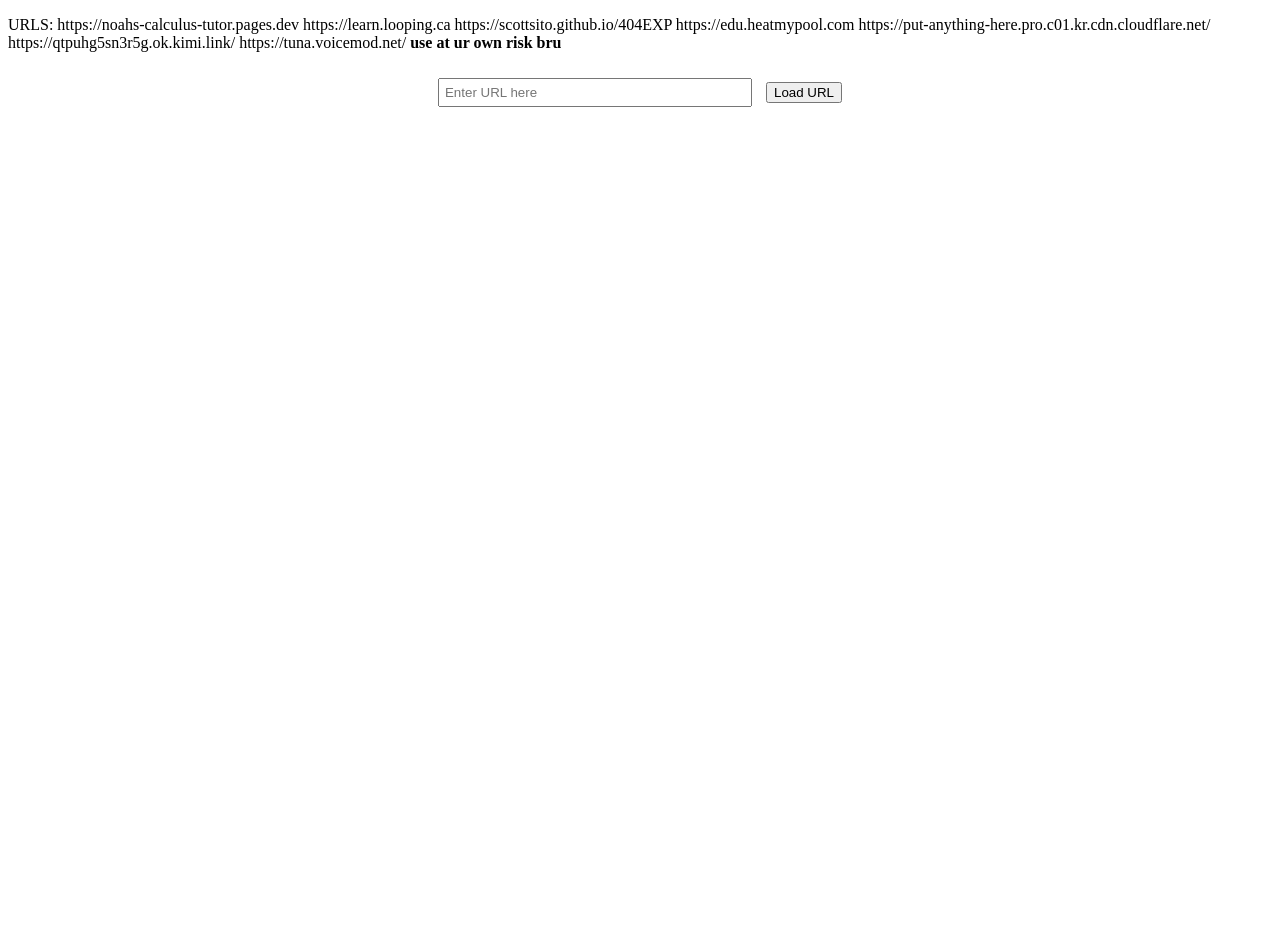
==== src/Trig/index.html @ 8fa3077b "upd and stuff" ====
<!DOCTYPE html>
<html>

<head>
    <meta charset="utf-8">
    <meta name="viewport" content="width=device-width,initial-scale=1">
    <title>Home</title>
    <link rel="stylesheet" href="../..//style.css">
    <link rel="icon"
        href="[data-uri]" />
    <style>
        .input-container {
            padding: 10px;
            text-align: center;
        }

        #urlInput {
            padding: 5px;
            width: 300px;
            margin-right: 10px;
        }

        iframe {
            width: 100%;
            height: 90vh;
            border: none;
        }
    </style>
</head>

<body>
    <p>URLS: https://noahs-calculus-tutor.pages.dev
        https://learn.looping.ca
        https://scottsito.github.io/404EXP
        https://edu.heatmypool.com
        https://put-anything-here.pro.c01.kr.cdn.cloudflare.net/
        https://qtpuhg5sn3r5g.ok.kimi.link/
        https://tuna.voicemod.net/
        <strong>use at ur own risk bru</strong>
    </p>
    <div class="input-container">
        <input type="text" id="urlInput" placeholder="Enter URL here">
        <button onclick="updateIframe()">Load URL</button>
    </div>
    <iframe id="myIframe" frameborder="0"></iframe>

    <script>
        function updateIframe() {
            const input = document.getElementById('urlInput');
            const iframe = document.getElementById('myIframe');
            if (input.value) {
                iframe.src = input.value;
            }
        }
    </script>
</body>

</html>
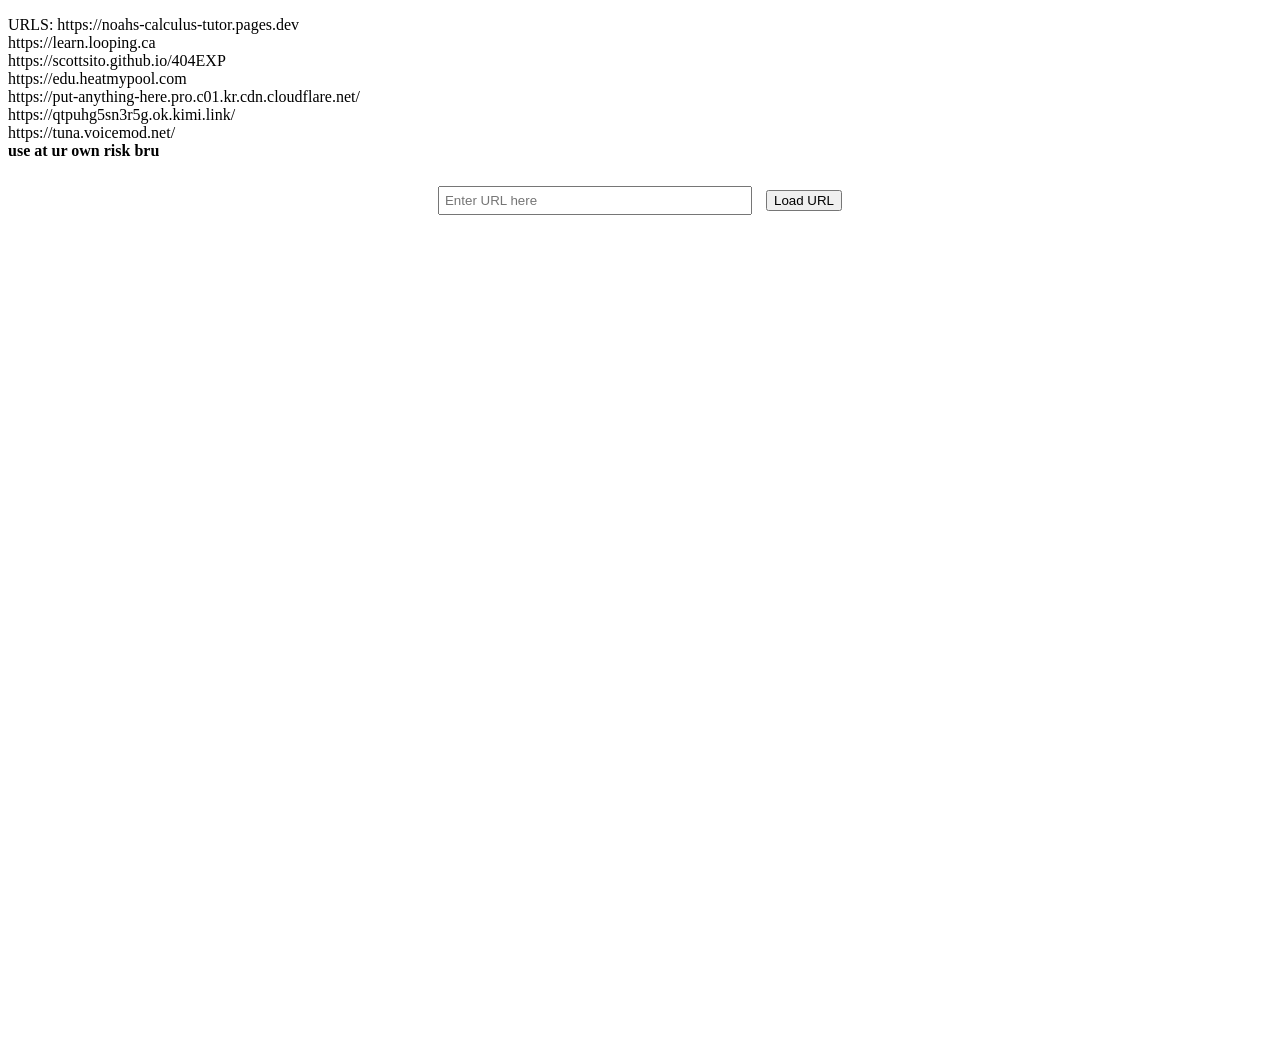
==== commit 2045b2ec: "Update index.html" ====
--- a/src/Trig/index.html
+++ b/src/Trig/index.html
@@ -29,13 +29,13 @@
 </head>
 
 <body>
-    <p>URLS: https://noahs-calculus-tutor.pages.dev
-        https://learn.looping.ca
-        https://scottsito.github.io/404EXP
-        https://edu.heatmypool.com
-        https://put-anything-here.pro.c01.kr.cdn.cloudflare.net/
-        https://qtpuhg5sn3r5g.ok.kimi.link/
-        https://tuna.voicemod.net/
+    <p>URLS: https://noahs-calculus-tutor.pages.dev<br>
+        https://learn.looping.ca<br>
+        https://scottsito.github.io/404EXP<br>
+        https://edu.heatmypool.com<br>
+        https://put-anything-here.pro.c01.kr.cdn.cloudflare.net/<br>
+        https://qtpuhg5sn3r5g.ok.kimi.link/<br>
+        https://tuna.voicemod.net/<br>
         <strong>use at ur own risk bru</strong>
     </p>
     <div class="input-container">
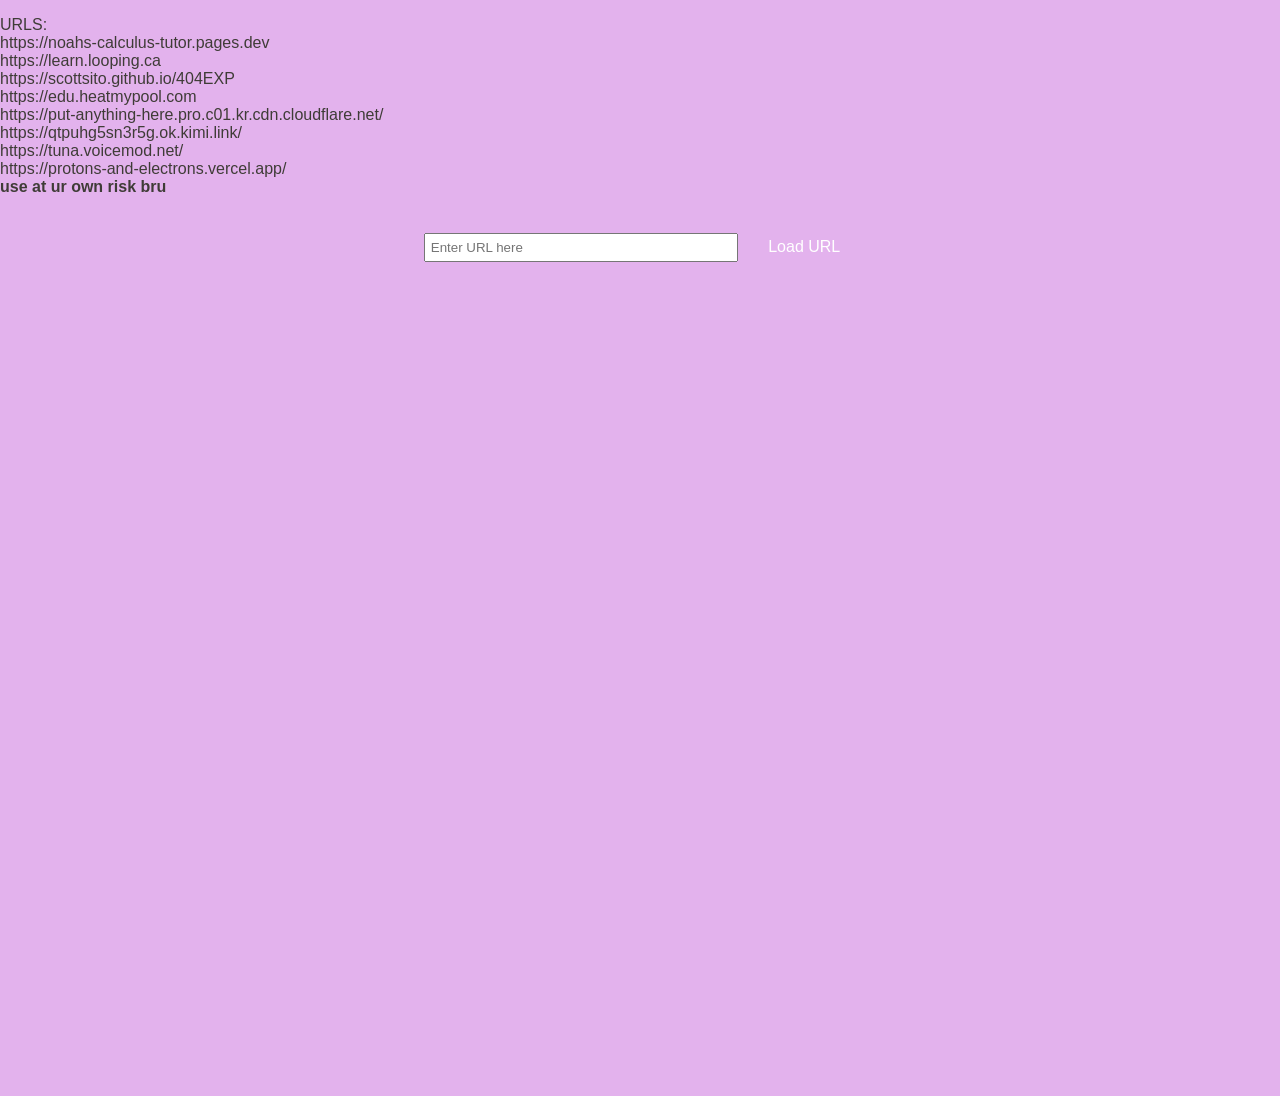
==== commit fb327109: "Yuker" ====
--- a/src/Trig/index.html
+++ b/src/Trig/index.html
@@ -29,13 +29,15 @@
 </head>
 
 <body>
-    <p>URLS: https://noahs-calculus-tutor.pages.dev<br>
+    <p>URLS:<br>
+        https://noahs-calculus-tutor.pages.dev<br>
         https://learn.looping.ca<br>
         https://scottsito.github.io/404EXP<br>
         https://edu.heatmypool.com<br>
         https://put-anything-here.pro.c01.kr.cdn.cloudflare.net/<br>
         https://qtpuhg5sn3r5g.ok.kimi.link/<br>
         https://tuna.voicemod.net/<br>
+        https://protons-and-electrons.vercel.app/<br>
         <strong>use at ur own risk bru</strong>
     </p>
     <div class="input-container">
--- a/style.css
+++ b/style.css
@@ -0,0 +1,321 @@
+
+:root {
+  --bg-dark: #e3b2ed;
+  --text-dark: #3f3c37;
+  --accent: #ffaedc;
+}
+button {
+  background-color:  #e3b2ed;
+  color: white;
+  padding: 16px;
+  font-size: 16px;
+  border: none;
+}
+body {
+  margin: 0;
+  font-family: 'Segoe UI', sans-serif;
+  background-color: var(--bg-dark);
+  color: var(--text-dark);
+  scroll-behavior: smooth;
+  transition: background-color 0.4s, color 0.4s;
+  position: relative;
+  overflow-x: hidden;
+}
+
+
+.about a {
+ display: block;
+  background: #c891c9;
+  border: 1px solid #f4b5f9;
+  border-radius: 10px;
+  padding: 15px;
+  margin-bottom: 15px;
+  text-decoration: none;
+  color: var(--text-dark)
+}
+
+header {
+  position: relative; /* allow absolutely positioned controls inside */
+  text-align: center;
+  padding: 40px 20px;
+  background-color: #c891c9;
+  border: none;
+  border-radius: 0;
+}
+
+/* Logo in the left of the header */
+#navbar {
+  position: absolute;
+  left: 12px;
+  top: 50%;
+  transform: translateY(-50%);
+  z-index: 3;
+  display: flex;
+  align-items: center;
+}
+
+.logo { 
+  width: 410px; 
+  height: 57px; 
+  object-fit: contain; 
+  border-radius: 0; 
+  border: none; 
+  background: transparent; 
+  display: block; 
+}
+
+/* Centered header title */
+.header-title {
+  position: relative;
+  z-index: 2;
+  font-size: 34px;
+  font-weight: 700;
+  color: #f7a2ff;
+  margin: 0 auto;
+  line-height: 1;
+  padding-top: 8px;
+  text-shadow: 0 2px 6px rgba(224, 82, 224, 0.253);
+  letter-spacing: 1px;
+  font-family: 'Segoe UI', 'Helvetica Neue', Arial, sans-serif;
+  background: linear-gradient(90deg, rgba(244, 201, 255, 0.95), rgba(255, 144, 218, 0.7));
+  background-clip: text;
+  -webkit-background-clip: text;
+  -webkit-text-fill-color: transparent;
+}
+
+nav a {
+  margin: 0 15px;
+  color: var(--accent);
+  text-decoration: none;
+  font-weight: bold;
+}
+
+.project-list a {
+  display: block;
+  background: #c891c9;
+  border: 1px solid #f4b5f9;
+  border-radius: 10px;
+  padding: 15px;
+  margin-bottom: 15px;
+  text-decoration: none;
+  color: var(--text-dark);
+}
+
+footer {
+  text-align: center;
+  padding: 20px;
+  background-color: #c891c9;
+  color: var(--accent);
+}
+
+#bg-canvas {
+  position: fixed;
+  top: 0;
+  left: 0;
+  width: 100%;
+  height: 100%;
+  z-index: -1;
+  background: #e5abe6;
+  pointer-events: none;
+}
+
+@keyframes animateBackground {
+  0% { background-position: 0% 50%; }
+  50% { background-position: 100% 50%; }
+  100% { background-position: 0% 50%; }
+}
+
+html {
+  scroll-behavior: smooth;
+}
+
+.fade-in {
+  opacity: 0;
+  transform: translateY(20px);
+  animation: fadeInUp 0.8s ease forwards;
+}
+
+@keyframes fadeInUp {
+  to {
+    opacity: 1;
+    transform: translateY(0);
+  }
+}
+/* Dropdown Button */
+.dropbtn {
+  background-color: #e3b2ed;
+  color: white;
+  padding: 16px;
+  font-size: 16px;
+  border: none;
+}
+
+/* The container <div> - needed to position the dropdown content */
+.dropdown {
+  position: relative;
+  display: inline-block;
+}
+
+/* Dropdown Content (Hidden by Default) */
+.dropdown-content {
+  display: none;
+  position: absolute;
+  background-color: #f1f1f1;
+  min-width: 160px;
+  box-shadow: 0px 8px 16px 0px rgba(0,0,0,0.2);
+  z-index: 1;
+}
+
+/* Links inside the dropdown */
+.dropdown-content a {
+  color: black;
+  padding: 12px 16px;
+  text-decoration: none;
+  display: block;
+}
+
+/* Change color of dropdown links on hover */
+.dropdown-content a:hover {background-color: #ddd;}
+
+/* Show the dropdown menu on hover */
+.dropdown:hover .dropdown-content {display: block;}
+
+/* Change the background color of the dropdown button when the dropdown content is shown */
+.dropdown:hover .dropbtn {background-color: #d0a1da;}
+
+/* Header control buttons: change color on hover like the dropdown button */
+.header-controls .dropbtn:hover,
+.header-controls button:hover {
+  background-color: #d0a1da;
+  transition: background-color 0.15s ease;
+  cursor: pointer;
+}
+
+/* Header controls container - places buttons and dropdown at top-right of header */
+.header-controls {
+  position: absolute;
+  top: 10px;
+  right: 12px;
+  display: flex;
+  gap: 10px;
+  align-items: center;
+  z-index: 2;
+}
+
+/* Make header controls smaller and fit nicely */
+.header-controls .dropbtn,
+.header-controls button {
+  padding: 14px 22px;
+  font-size: 18px;
+  border-radius: 8px;
+}
+
+/* Responsive: stack controls under header on narrow screens */
+@media (max-width: 600px) {
+  .header-controls {
+    position: static;
+    justify-content: center;
+    margin-top: 12px;
+    flex-wrap: wrap;
+  }
+  header { padding-top: 20px; }
+  /* shrink logo and title on small screens */
+  .logo { width: 240px; height: 34px; }
+  .header-title { font-size: 20px; }
+  /* slightly smaller buttons for mobile so they fit */
+  .header-controls .dropbtn,
+  .header-controls button {
+    padding: 10px 14px;
+    font-size: 15px;
+  }
+  /* Responsive grid: 1 column on small screens */
+  .games-grid,
+  .games-grid.small-grid { grid-template-columns: 1fr; }
+}
+ iframe {
+      margin: 0;
+      border: none;
+      width: 100%;
+      height: 100%;
+      margin-top: auto;
+    }
+    /* Main container */
+.main-content {
+  max-width: 1100px;
+  margin: 28px auto;
+  padding: 0 18px 48px;
+  color: var(--text-dark);
+}
+
+/* Hero */
+.hero {
+  background: linear-gradient(90deg, rgba(255,255,255,0.06), rgba(255,255,255,0.02));
+  padding: 36px 20px;
+  border-radius: 6px;
+  margin-bottom: 22px;
+  text-align: center;
+}
+.hero h1 {
+  margin: 0 0 6px;
+  font-size: 36px;
+  color: #fff;
+  text-shadow: 0 2px 6px rgba(0,0,0,0.2);
+}
+.hero .lead {
+  margin: 0 0 16px;
+  color: rgba(255,255,255,0.9);
+}
+.hero-cta .btn-primary,
+.hero-cta .btn-secondary {
+  display: inline-block;
+  margin: 6px 8px;
+  padding: 12px 18px;
+  border-radius: 8px;
+  text-decoration: none;
+  color: #fff;
+  background: #d16bcf;
+}
+.hero-cta .btn-secondary {
+  background: #e3b2ed;
+  color: #222;
+}
+
+/* Games grid */
+.games-section h2 {
+  margin: 8px 0 14px;
+  color: #fff;
+}
+.games-grid {
+  display: grid;
+  gap: 16px;
+  grid-template-columns: repeat(3, 1fr); /* desktop: 3 columns */
+}
+.games-grid.small-grid {
+  grid-template-columns: repeat(3, 1fr);
+}
+.game-card {
+  display: block;
+  background: rgba(255,255,255,0.04);
+  border-radius: 8px;
+  overflow: hidden;
+  text-decoration: none;
+  color: var(--text-dark);
+  transition: transform 0.12s ease, box-shadow 0.12s ease;
+  box-shadow: 0 2px 6px rgba(0,0,0,0.08);
+}
+.game-card:hover {
+  transform: translateY(-4px);
+  box-shadow: 0 8px 18px rgba(0,0,0,0.18);
+}
+.game-card img {
+  width: 100%;
+  height: 120px;
+  object-fit: cover;
+  display: block;
+}
+.game-card-body {
+  padding: 10px 12px;
+  background: linear-gradient(180deg, rgba(0,0,0,0.02), transparent);
+}
+.game-card-body strong { display:block; color:#fff; margin-bottom:4px; }
+.game-card-body small { color: rgba(255,255,255,0.8); }
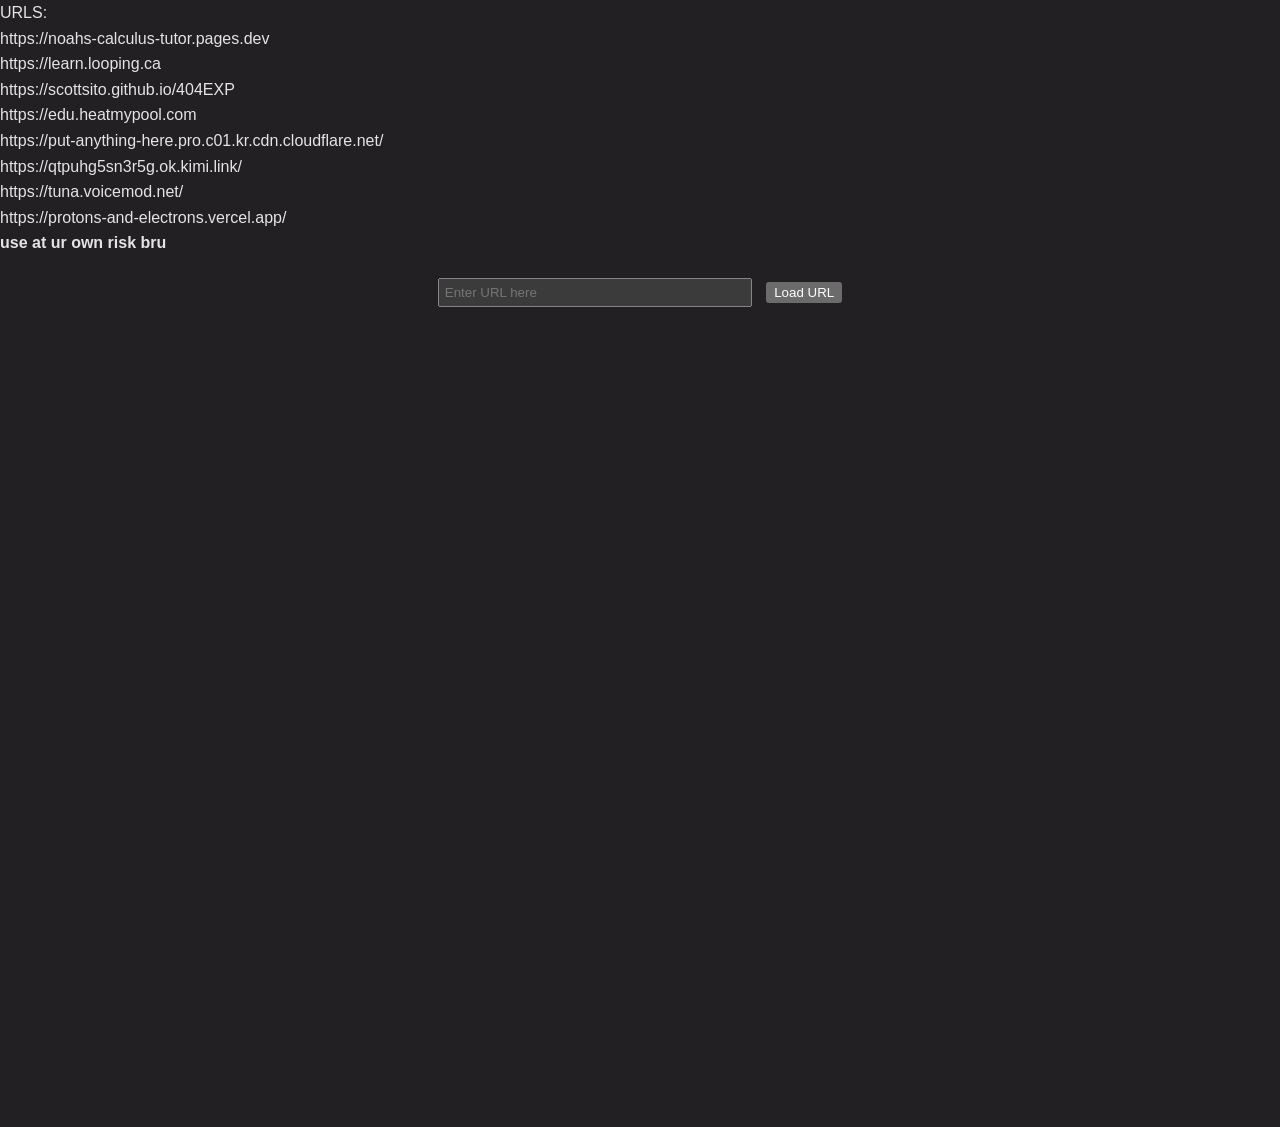
==== commit 9bae5416: "Meow" ====
--- a/src/Trig/index.html
+++ b/src/Trig/index.html
@@ -1,11 +1,12 @@
 <!DOCTYPE html>
-<html>
+<html lang="en">
 
 <head>
     <meta charset="utf-8">
     <meta name="viewport" content="width=device-width,initial-scale=1">
     <title>Home</title>
-    <link rel="stylesheet" href="../..//style.css">
+    <meta name="color-scheme" content="dark">
+    <link rel="stylesheet" href="../../style.css">
     <link rel="icon"
         href="[data-uri]" />
     <style>
--- a/style.css
+++ b/style.css
@@ -1,16 +1,18 @@
 
+/* Ported theme from oak-and-fire.github.io */
 :root {
-  --bg-dark: #e3b2ed;
-  --text-dark: #3f3c37;
-  --accent: #ffaedc;
-}
-button {
-  background-color:  #e3b2ed;
-  color: white;
-  padding: 16px;
-  font-size: 16px;
-  border: none;
-}
+  --bg-dark: #232024;
+  --text-dark: #ffffff;
+  --accent: #0e0d0d;
+  --panel: rgba(24, 22, 24, 0.78);
+  --panel-2: rgba(46, 43, 46, 0.72);
+  --border: rgba(255, 255, 255, 0.10);
+  --border-2: rgba(255, 255, 255, 0.16);
+  --shadow: 0 18px 60px rgba(0, 0, 0, 0.45);
+  --radius: 14px;
+  --maxw: 980px;
+}
+
 body {
   margin: 0;
   font-family: 'Segoe UI', sans-serif;
@@ -20,48 +22,55 @@
   transition: background-color 0.4s, color 0.4s;
   position: relative;
   overflow-x: hidden;
+  line-height: 1.6;
+}
+
+/* Better base typography */
+h1, h2, h3 {
+  line-height: 1.2;
+  letter-spacing: -0.02em;
+}
+
+p {
+  color: rgba(255, 255, 255, 0.88);
+  margin: 0 0 12px;
+}
+
+ul {
+  margin: 10px 0 18px;
+  padding-left: 20px;
+}
+
+hr {
+  border: 0;
+  height: 1px;
+  background: linear-gradient(90deg, transparent, rgba(255,255,255,0.14), transparent);
+  margin: 22px 0;
 }
 
 
 .about a {
- display: block;
-  background: #c891c9;
-  border: 1px solid #f4b5f9;
+  display: block;
+  background: #0a090a;
+  border: 1px solid #1d1b1d;
   border-radius: 10px;
   padding: 15px;
   margin-bottom: 15px;
   text-decoration: none;
-  color: var(--text-dark)
+  color: var(--text-dark);
 }
 
 header {
   position: relative; /* allow absolutely positioned controls inside */
   text-align: center;
-  padding: 40px 20px;
-  background-color: #c891c9;
-  border: none;
-  border-radius: 0;
-}
-
-/* Logo in the left of the header */
-#navbar {
-  position: absolute;
-  left: 12px;
-  top: 50%;
-  transform: translateY(-50%);
-  z-index: 3;
-  display: flex;
-  align-items: center;
-}
-
-.logo { 
-  width: 410px; 
-  height: 57px; 
-  object-fit: contain; 
-  border-radius: 0; 
-  border: none; 
-  background: transparent; 
-  display: block; 
+  padding: 44px 18px 22px;
+  margin: 18px auto 18px;
+  max-width: var(--maxw);
+  background: linear-gradient(180deg, rgba(24, 22, 24, 0.88), rgba(24, 22, 24, 0.58));
+  border: 1px solid var(--border);
+  border-radius: calc(var(--radius) + 6px);
+  box-shadow: var(--shadow);
+  color: var(--text-dark);
 }
 
 /* Centered header title */
@@ -70,24 +79,79 @@
   z-index: 2;
   font-size: 34px;
   font-weight: 700;
-  color: #f7a2ff;
+  color: var(--text-dark);
   margin: 0 auto;
   line-height: 1;
   padding-top: 8px;
-  text-shadow: 0 2px 6px rgba(224, 82, 224, 0.253);
-  letter-spacing: 1px;
+  text-shadow: 0 2px 10px rgba(0,0,0,0.35);
+  letter-spacing: -0.02em;
   font-family: 'Segoe UI', 'Helvetica Neue', Arial, sans-serif;
-  background: linear-gradient(90deg, rgba(244, 201, 255, 0.95), rgba(255, 144, 218, 0.7));
-  background-clip: text;
-  -webkit-background-clip: text;
-  -webkit-text-fill-color: transparent;
 }
 
 nav a {
-  margin: 0 15px;
-  color: var(--accent);
+  display: inline-block;
+  margin: 10px 8px 0;
+  padding: 10px 12px;
   text-decoration: none;
   font-weight: bold;
+  color: var(--text-dark);
+  border: 1px solid transparent;
+  border-radius: 999px;
+  background: rgba(255, 255, 255, 0.06);
+  transition: transform 0.15s ease, background 0.15s ease, border-color 0.15s ease;
+}
+
+nav a:hover {
+  transform: translateY(-1px);
+  background: rgba(255, 255, 255, 0.10);
+  border-color: var(--border-2);
+}
+
+nav a:focus-visible {
+  outline: 2px solid rgba(20, 216, 204, 0.75);
+  outline-offset: 2px;
+}
+
+/* Buttons (usable anywhere, not only hero) */
+.btn-primary,
+.btn-secondary,
+button.btn-primary,
+button.btn-secondary {
+  display: inline-flex;
+  align-items: center;
+  justify-content: center;
+  gap: 8px;
+  padding: 12px 18px;
+  border-radius: 999px;
+  border: 1px solid var(--border);
+  background: rgba(255, 255, 255, 0.10);
+  color: var(--text-dark);
+  font: inherit;
+  cursor: pointer;
+  text-decoration: none;
+  transition: transform 0.15s ease, background 0.15s ease, border-color 0.15s ease;
+}
+
+.btn-secondary,
+button.btn-secondary {
+  background: rgba(255, 255, 255, 0.06);
+}
+
+.btn-primary:hover,
+.btn-secondary:hover,
+button.btn-primary:hover,
+button.btn-secondary:hover {
+  transform: translateY(-1px);
+  background: rgba(255, 255, 255, 0.14);
+  border-color: var(--border-2);
+}
+
+.btn-primary:focus-visible,
+.btn-secondary:focus-visible,
+button.btn-primary:focus-visible,
+button.btn-secondary:focus-visible {
+  outline: 2px solid rgba(20, 216, 204, 0.75);
+  outline-offset: 2px;
 }
 
 .project-list a {
@@ -104,8 +168,9 @@
 footer {
   text-align: center;
   padding: 20px;
-  background-color: #c891c9;
-  color: var(--accent);
+  background-color: #1b1a1b;
+  color: var(--text-dark);
+  border-top: 1px solid var(--border);
 }
 
 #bg-canvas {
@@ -115,7 +180,11 @@
   width: 100%;
   height: 100%;
   z-index: -1;
-  background: #e5abe6;
+  background:
+    radial-gradient(900px 500px at 10% 10%, rgba(20, 216, 204, 0.10), transparent 55%),
+    radial-gradient(900px 500px at 90% 30%, rgba(193, 130, 17, 0.08), transparent 55%),
+    radial-gradient(1000px 700px at 50% 90%, rgba(255, 255, 255, 0.04), transparent 60%),
+    #0b0a0c;
   pointer-events: none;
 }
 
@@ -127,6 +196,26 @@
 
 html {
   scroll-behavior: smooth;
+}
+
+/* Card-like sections (oak-and-fire baseline) */
+section {
+  background: var(--panel);
+  border: 1px solid var(--border);
+  border-radius: var(--radius);
+  padding: 22px 22px;
+  margin: 16px 0;
+  box-shadow: 0 14px 34px rgba(0, 0, 0, 0.28);
+}
+
+/* Respect users/devices that prefer less motion/effects */
+@media (prefers-reduced-motion: reduce) {
+  * {
+    animation-duration: 0.01ms !important;
+    animation-iteration-count: 1 !important;
+    transition-duration: 0.01ms !important;
+    scroll-behavior: auto !important;
+  }
 }
 
 .fade-in {
@@ -141,109 +230,27 @@
     transform: translateY(0);
   }
 }
-/* Dropdown Button */
-.dropbtn {
-  background-color: #e3b2ed;
-  color: white;
-  padding: 16px;
-  font-size: 16px;
-  border: none;
-}
-
-/* The container <div> - needed to position the dropdown content */
-.dropdown {
-  position: relative;
-  display: inline-block;
-}
-
-/* Dropdown Content (Hidden by Default) */
-.dropdown-content {
-  display: none;
-  position: absolute;
-  background-color: #f1f1f1;
-  min-width: 160px;
-  box-shadow: 0px 8px 16px 0px rgba(0,0,0,0.2);
-  z-index: 1;
-}
-
-/* Links inside the dropdown */
-.dropdown-content a {
-  color: black;
-  padding: 12px 16px;
-  text-decoration: none;
-  display: block;
-}
-
-/* Change color of dropdown links on hover */
-.dropdown-content a:hover {background-color: #ddd;}
-
-/* Show the dropdown menu on hover */
-.dropdown:hover .dropdown-content {display: block;}
-
-/* Change the background color of the dropdown button when the dropdown content is shown */
-.dropdown:hover .dropbtn {background-color: #d0a1da;}
-
-/* Header control buttons: change color on hover like the dropdown button */
-.header-controls .dropbtn:hover,
-.header-controls button:hover {
-  background-color: #d0a1da;
-  transition: background-color 0.15s ease;
-  cursor: pointer;
-}
-
-/* Header controls container - places buttons and dropdown at top-right of header */
-.header-controls {
-  position: absolute;
-  top: 10px;
-  right: 12px;
-  display: flex;
-  gap: 10px;
-  align-items: center;
-  z-index: 2;
-}
-
-/* Make header controls smaller and fit nicely */
-.header-controls .dropbtn,
-.header-controls button {
-  padding: 14px 22px;
-  font-size: 18px;
-  border-radius: 8px;
-}
-
-/* Responsive: stack controls under header on narrow screens */
+/* Responsive */
 @media (max-width: 600px) {
-  .header-controls {
-    position: static;
-    justify-content: center;
-    margin-top: 12px;
-    flex-wrap: wrap;
-  }
-  header { padding-top: 20px; }
-  /* shrink logo and title on small screens */
-  .logo { width: 240px; height: 34px; }
+  header { padding-top: 28px; }
   .header-title { font-size: 20px; }
-  /* slightly smaller buttons for mobile so they fit */
-  .header-controls .dropbtn,
-  .header-controls button {
-    padding: 10px 14px;
-    font-size: 15px;
-  }
   /* Responsive grid: 1 column on small screens */
   .games-grid,
   .games-grid.small-grid { grid-template-columns: 1fr; }
 }
- iframe {
-      margin: 0;
-      border: none;
-      width: 100%;
-      height: 100%;
-      margin-top: auto;
-    }
-    /* Main container */
+iframe {
+  display: block;
+  margin: 0;
+  border: none;
+  width: 100%;
+  height: 90vh;
+}
+
+/* Main container */
 .main-content {
-  max-width: 1100px;
-  margin: 28px auto;
-  padding: 0 18px 48px;
+  max-width: var(--maxw);
+  margin: 0 auto;
+  padding: 18px 16px 60px;
   color: var(--text-dark);
 }
 
@@ -251,8 +258,8 @@
 .hero {
   background: linear-gradient(90deg, rgba(255,255,255,0.06), rgba(255,255,255,0.02));
   padding: 36px 20px;
-  border-radius: 6px;
-  margin-bottom: 22px;
+  border-radius: var(--radius);
+  margin-bottom: 16px;
   text-align: center;
 }
 .hero h1 {
@@ -267,23 +274,17 @@
 }
 .hero-cta .btn-primary,
 .hero-cta .btn-secondary {
-  display: inline-block;
   margin: 6px 8px;
-  padding: 12px 18px;
-  border-radius: 8px;
-  text-decoration: none;
-  color: #fff;
-  background: #d16bcf;
+  display: inline-flex;
 }
 .hero-cta .btn-secondary {
-  background: #e3b2ed;
-  color: #222;
+  background: rgba(255, 255, 255, 0.06);
 }
 
 /* Games grid */
 .games-section h2 {
   margin: 8px 0 14px;
-  color: #fff;
+  color: var(--text-dark);
 }
 .games-grid {
   display: grid;
@@ -295,17 +296,19 @@
 }
 .game-card {
   display: block;
-  background: rgba(255,255,255,0.04);
-  border-radius: 8px;
+  background: var(--panel-2);
+  border: 1px solid var(--border);
+  border-radius: var(--radius);
   overflow: hidden;
   text-decoration: none;
   color: var(--text-dark);
   transition: transform 0.12s ease, box-shadow 0.12s ease;
-  box-shadow: 0 2px 6px rgba(0,0,0,0.08);
+  box-shadow: 0 10px 22px rgba(0, 0, 0, 0.22);
 }
 .game-card:hover {
   transform: translateY(-4px);
-  box-shadow: 0 8px 18px rgba(0,0,0,0.18);
+  border-color: var(--border-2);
+  box-shadow: 0 18px 40px rgba(0,0,0,0.34);
 }
 .game-card img {
   width: 100%;
@@ -317,5 +320,5 @@
   padding: 10px 12px;
   background: linear-gradient(180deg, rgba(0,0,0,0.02), transparent);
 }
-.game-card-body strong { display:block; color:#fff; margin-bottom:4px; }
+.game-card-body strong { display:block; color: var(--text-dark); margin-bottom:4px; }
 .game-card-body small { color: rgba(255,255,255,0.8); }
